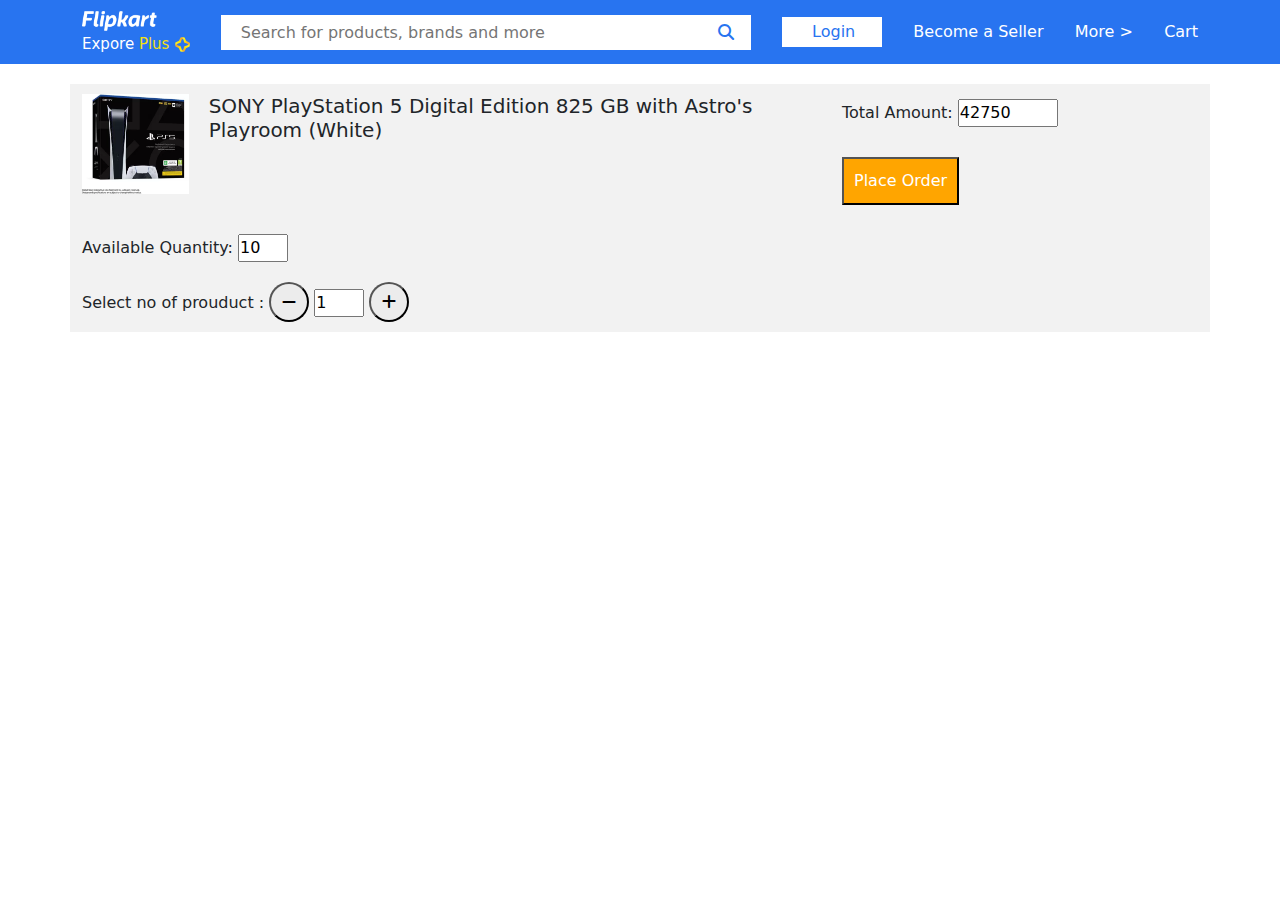
==== order.html @ f3657c22 "First Commit" ====
<!DOCTYPE html>
<html>

<head>
  <title>Online Shopping Site for Mobiles, Electronics, Furniture, Grocery, Lifestyle, Books & More. Best Offers!
  </title>
  <link rel="icon" href="images/title_icon.png" type="image/x-icon">
  <meta name="viewport" content="width=device-width, initial-scale=1.0">
  <link href="css\style.css" rel="stylesheet">
  <link href="icons\css\all.css" rel="stylesheet">
  <link href="css/aos.css" rel="stylesheet">
  <link href="css/bootstrap.min.css" rel="stylesheet">
</head>

<body onload="consoleLog()">
  <!-- Navigation Start  -->
  <div class="navbar">
    <div class="container">
      <div class="flipkart_explore_plus">
        <img src="images/flipkart.png" style="height: 20px; "> <br>
        <a>Expore <span>Plus</span></a>
        <img src="images/plus.png" style="height: 15px; ">
      </div>
      <div class="search">
        <input type="text" placeholder="Search for products, brands and more">
        <i class="fa-solid fa-magnifying-glass"></i>
      </div>
      <div class="login">
        <span>Login</span>
        <div class="login-content">
          <p>New customer? </p>
          <span>Sign Up</span>
        </div>
      </div>
      <a style="color: white; ">Become a Seller</a>
      <a style="color: white; ">More ></a>
      <a style="color: white; ">Cart</a>

    </div>
  </div>
  <!-- Navigation End  -->

  <div class="container content">
    <!-- <h3>List of Consloes</h3> -->
    <div class="row order_list">
      <div class="col-lg-8 order_list_left">
        <div class="row">
          <div class="col-lg-2">
            <img src="images/PS5_1.jpg">
          </div>
          <div class="col-lg-10">
            <h5>SONY PlayStation 5 Digital Edition 825 GB with Astro's Playroom (White)</h5>
          </div>
        </div>
        <label>Available Quantity:</label>
        <input type="text" value="10" readonly><br>
        <label>Select no of prouduct :</label>
        <button id="no_of_order_minus"><i class="fa-solid fa-minus"></i></button>
        <input type="text" value="1" readonly id="no_of_order">
        <button id="no_of_order_plus"><i class="fa-solid fa-plus"></i></button>
      </div>
      <div class="col-lg-4 order_list_right">
        <label>Total Amount:</label>
        <input type="text" value="42750" readonly id="salePrice"> <br>
        <button class="place_order" onclick="placeOrder()">Place Order</button>
      </div>
    </div>
  </div>
  <div id="popup">
    <img src="images/rick_roll.gif">
  </div>

  <script src="js/jquery-3.7.1.min.js"></script>
  <script src="js/bootstrap.bundle.min.js"></script>
  <script src="js/aos.js"></script>
  <script redef src="js/index.js"></script>
</body>
<script>
  AOS.init();
</script>

</html>
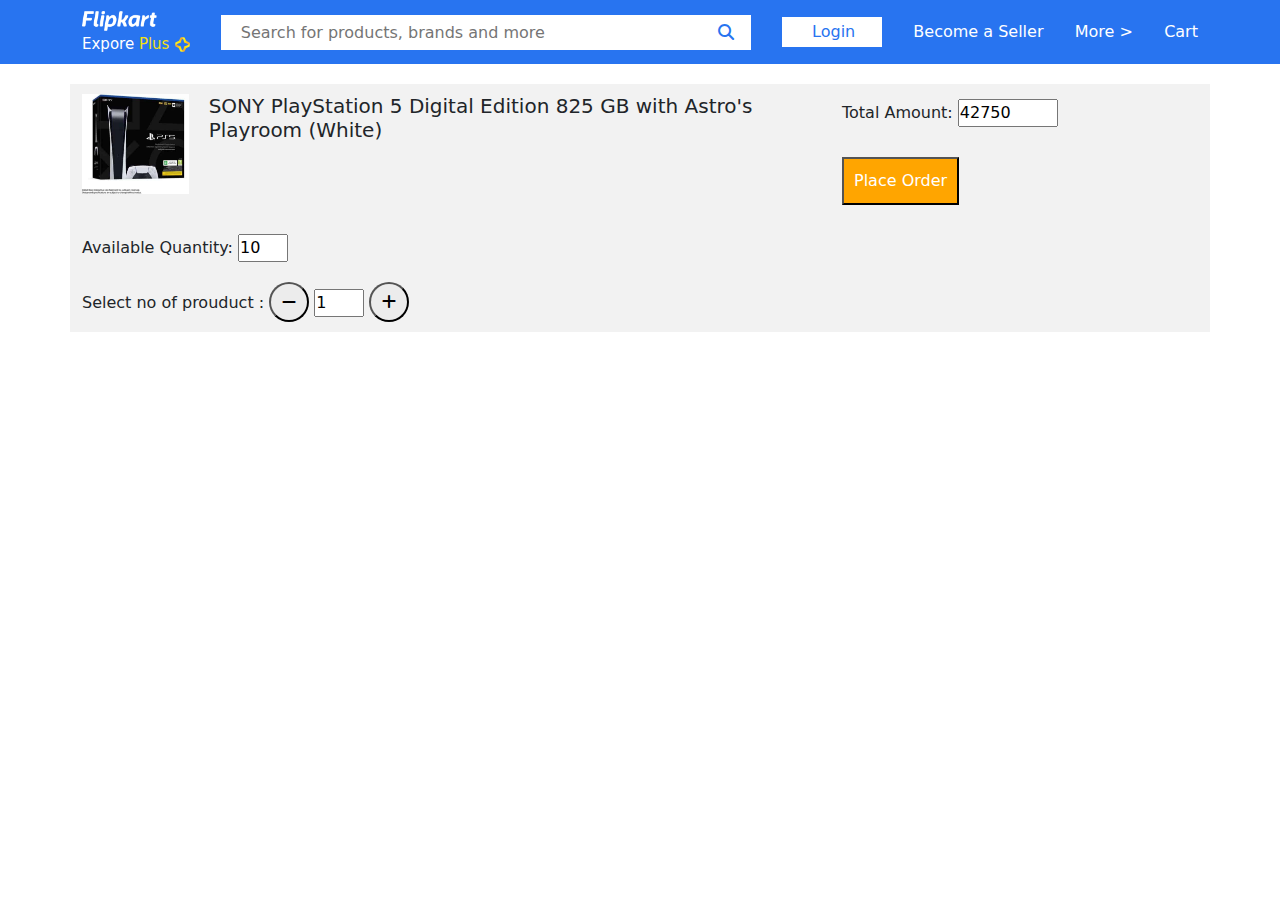
==== commit 50945a65: "Description SubString" ====
--- a/order.html
+++ b/order.html
@@ -12,7 +12,7 @@
   <link href="css/bootstrap.min.css" rel="stylesheet">
 </head>
 
-<body onload="consoleLog()">
+<body>
   <!-- Navigation Start  -->
   <div class="navbar">
     <div class="container">
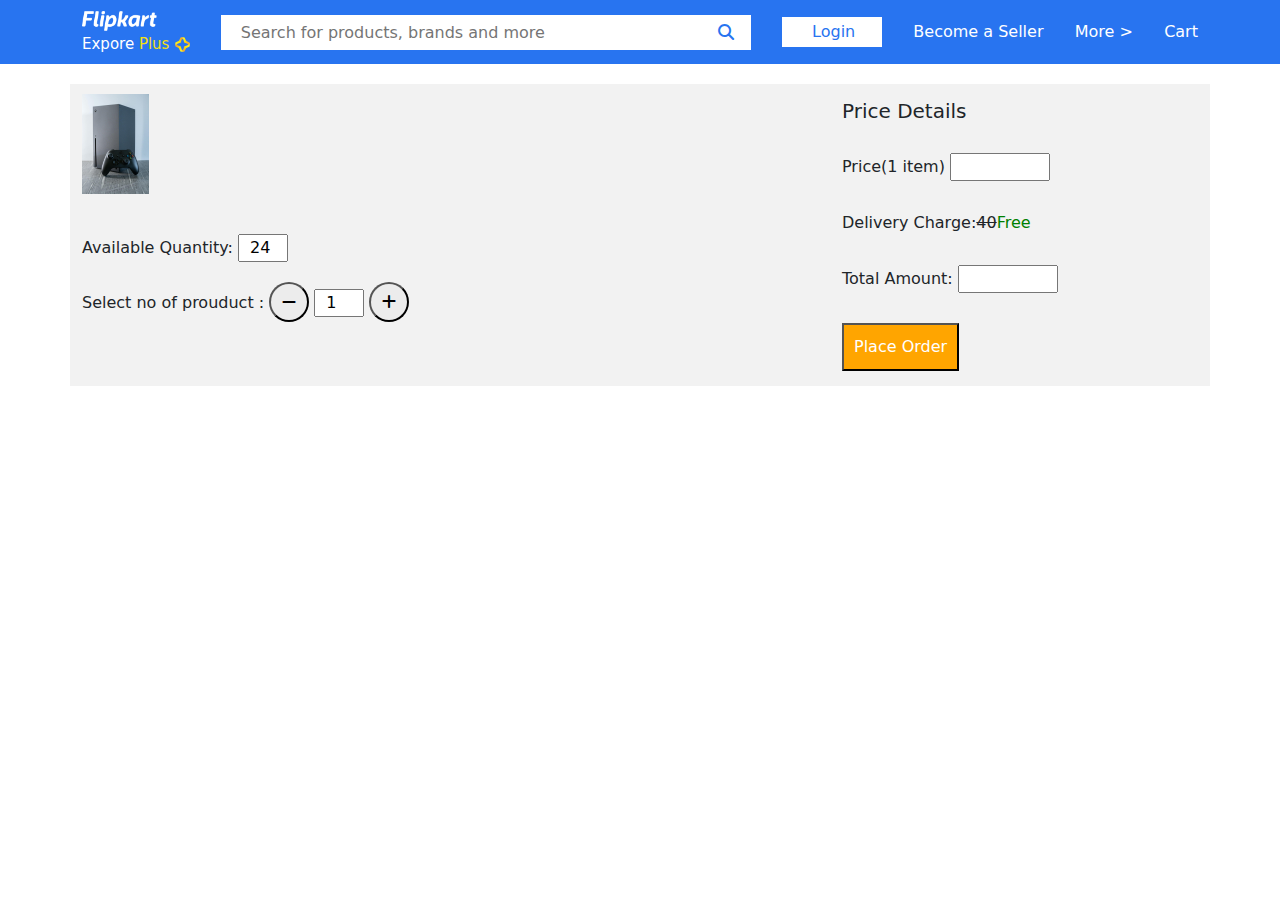
==== commit 5e5ca585: "Complete for Pc" ====
--- a/order.html
+++ b/order.html
@@ -12,7 +12,7 @@
   <link href="css/bootstrap.min.css" rel="stylesheet">
 </head>
 
-<body>
+<body onload="loadOrderPage()">
   <!-- Navigation Start  -->
   <div class="navbar">
     <div class="container">
@@ -46,22 +46,27 @@
       <div class="col-lg-8 order_list_left">
         <div class="row">
           <div class="col-lg-2">
-            <img src="images/PS5_1.jpg">
+            <img id="order_page_image" src="images/PS5_1.jpg">
           </div>
           <div class="col-lg-10">
-            <h5>SONY PlayStation 5 Digital Edition 825 GB with Astro's Playroom (White)</h5>
+            <h5 id="order_heading"></h5>
           </div>
         </div>
         <label>Available Quantity:</label>
-        <input type="text" value="10" readonly><br>
+        <input type="text" value="" id="available_items" readonly><br>
         <label>Select no of prouduct :</label>
         <button id="no_of_order_minus"><i class="fa-solid fa-minus"></i></button>
         <input type="text" value="1" readonly id="no_of_order">
         <button id="no_of_order_plus"><i class="fa-solid fa-plus"></i></button>
       </div>
       <div class="col-lg-4 order_list_right">
+        <h5>Price Details</h5>
+        <label>Price(1 item)</label>
+        <input type="text" value="" readonly id="orderSinglePrice"> <br>
+        <label>Delivery Charge:<s>40</s><span style="color: green;">Free</span></label><br>
         <label>Total Amount:</label>
-        <input type="text" value="42750" readonly id="salePrice"> <br>
+        <input type="text" value="" readonly id="salePrice"> <br>
+
         <button class="place_order" onclick="placeOrder()">Place Order</button>
       </div>
     </div>
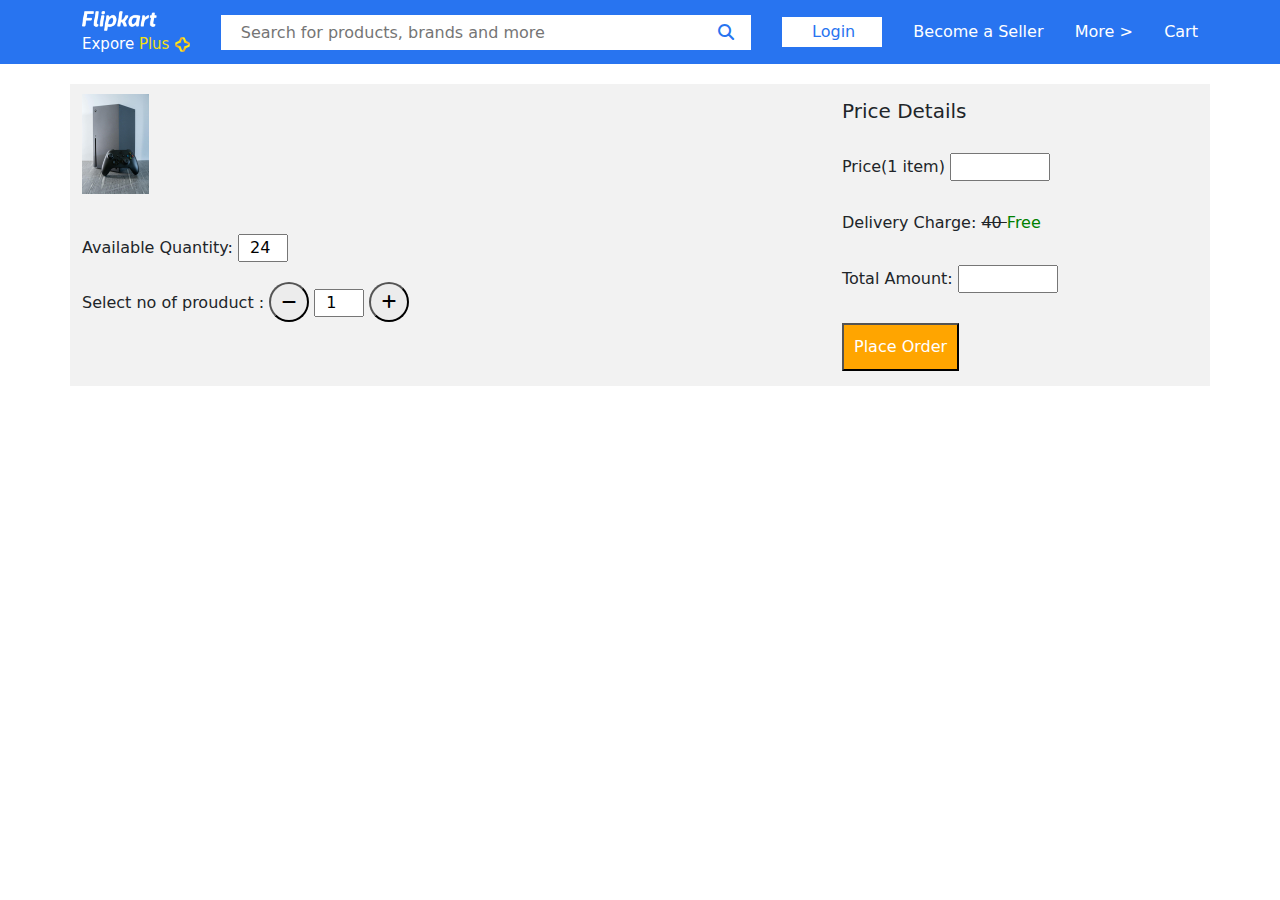
==== commit 7725989f: "Mobile 1" ====
--- a/order.html
+++ b/order.html
@@ -63,7 +63,7 @@
         <h5>Price Details</h5>
         <label>Price(1 item)</label>
         <input type="text" value="" readonly id="orderSinglePrice"> <br>
-        <label>Delivery Charge:<s>40</s><span style="color: green;">Free</span></label><br>
+        <label>Delivery Charge: <s> 40 </s><span style="color: green;"> Free </span></label><br>
         <label>Total Amount:</label>
         <input type="text" value="" readonly id="salePrice"> <br>
 
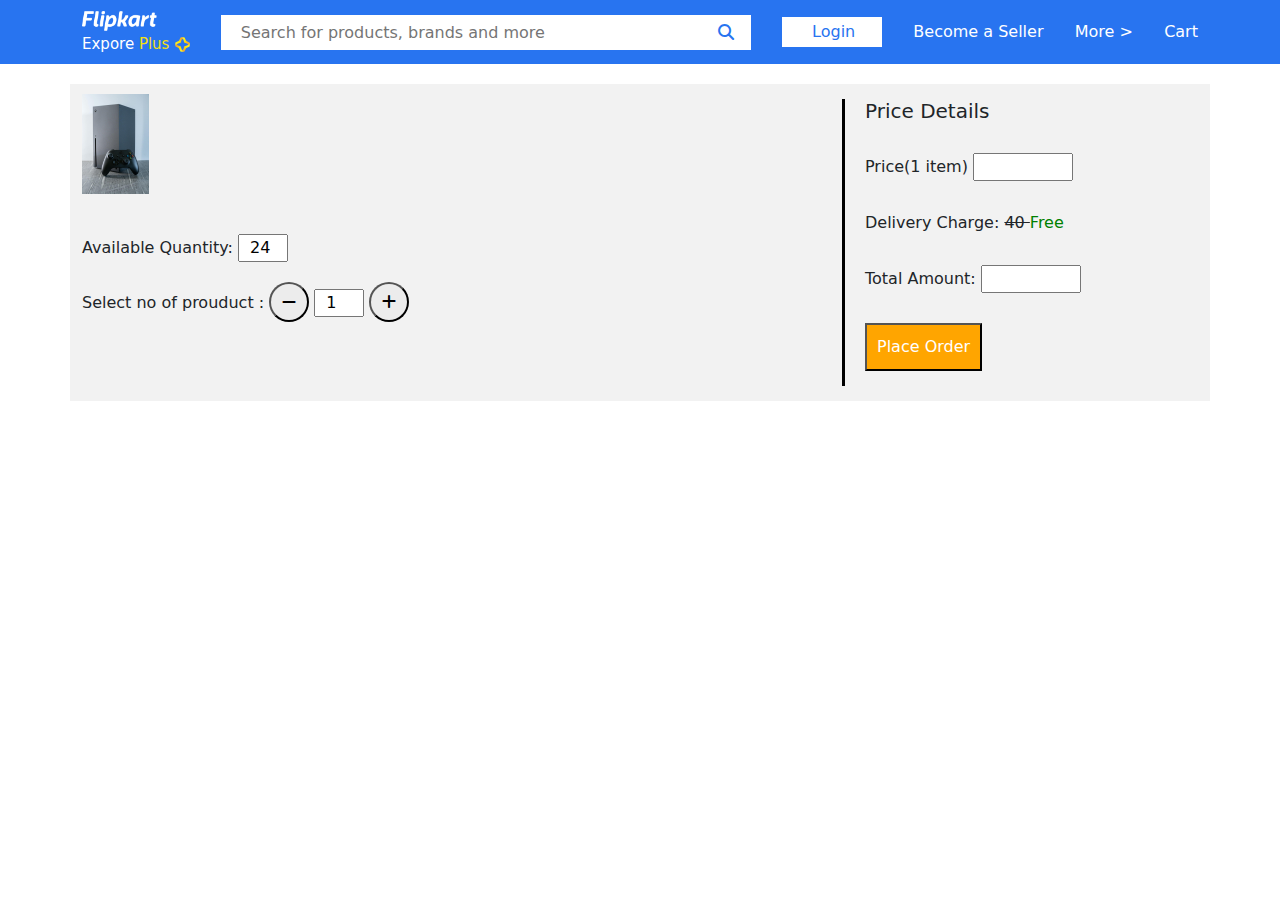
==== commit 26020963: "Media Query." ====
--- a/order.html
+++ b/order.html
@@ -45,10 +45,10 @@
     <div class="row order_list">
       <div class="col-lg-8 order_list_left">
         <div class="row">
-          <div class="col-lg-2">
+          <div class="col-4 ">
             <img id="order_page_image" src="images/PS5_1.jpg">
           </div>
-          <div class="col-lg-10">
+          <div class="col-8 ">
             <h5 id="order_heading"></h5>
           </div>
         </div>
@@ -60,14 +60,17 @@
         <button id="no_of_order_plus"><i class="fa-solid fa-plus"></i></button>
       </div>
       <div class="col-lg-4 order_list_right">
-        <h5>Price Details</h5>
-        <label>Price(1 item)</label>
-        <input type="text" value="" readonly id="orderSinglePrice"> <br>
-        <label>Delivery Charge: <s> 40 </s><span style="color: green;"> Free </span></label><br>
-        <label>Total Amount:</label>
-        <input type="text" value="" readonly id="salePrice"> <br>
+        <div class="price_detais">
+          <h5>Price Details</h5>
+          <label>Price(1 item)</label>
+          <input type="text" value="" readonly id="orderSinglePrice"> <br>
+          <label>Delivery Charge: <s> 40 </s><span style="color: green;"> Free </span></label><br>
+          <label>Total Amount:</label>
+          <input type="text" value="" readonly id="salePrice"> <br>
 
-        <button class="place_order" onclick="placeOrder()">Place Order</button>
+          <button class="place_order" onclick="placeOrder()">Place Order</button>
+        </div>
+
       </div>
     </div>
   </div>
